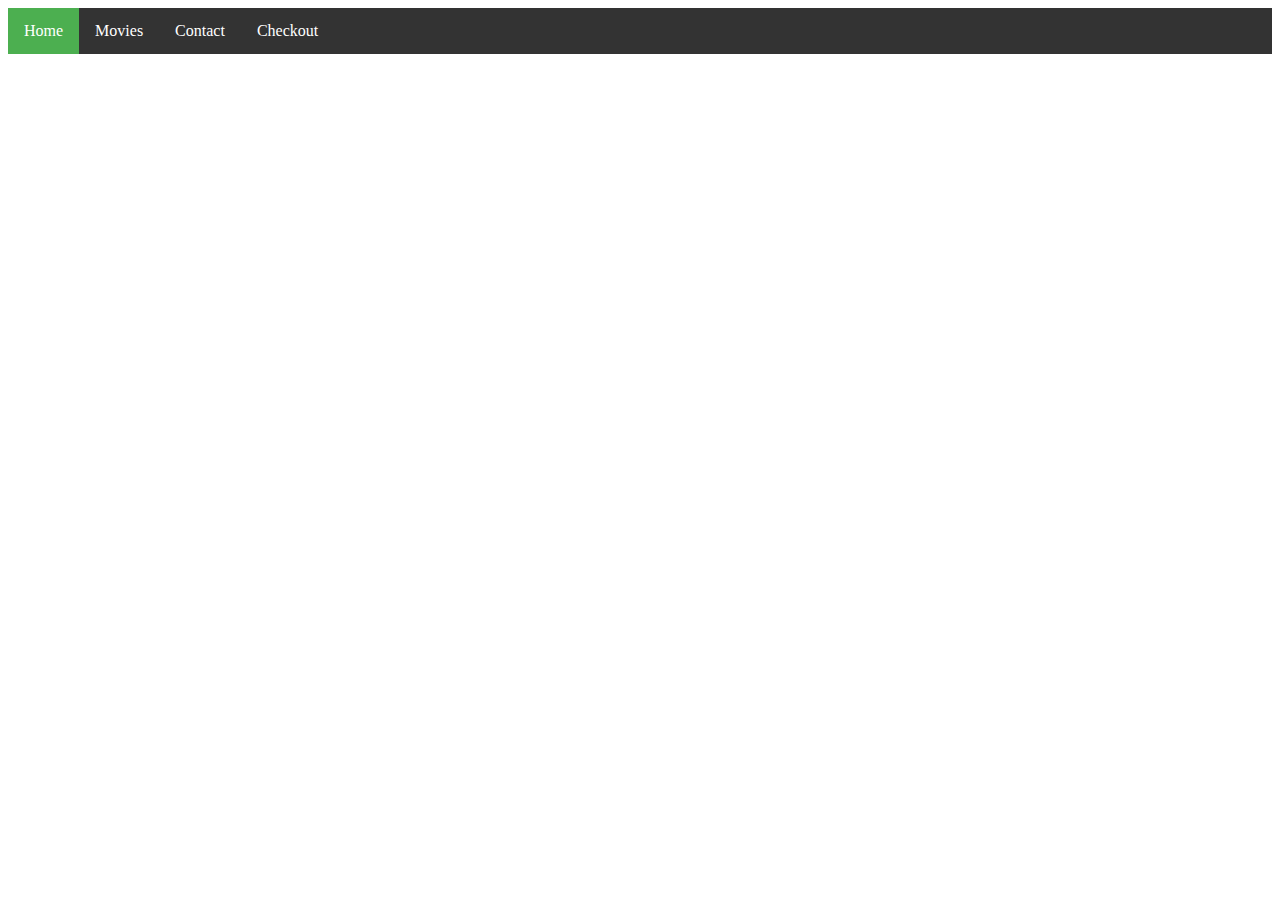
==== contact.html @ deed4fe2 "Merge pull request #1 from ruchi8593/index-page" ====
<!DOCTYPE html>
<html>
<head>
    <link rel="stylesheet" href="css/main.css">
</head>
<body>

  
<ul>
  <li><a class="active" href="index.html">Home</a></li>
  <li><a href="movies.php">Movies</a></li>
  <li><a href="contact.html">Contact</a></li>
  <li><a href="checkout.php">Checkout</a></li>
</ul>

</body>
</html>
---- css/main.css ----
ul {
    list-style-type: none;
    margin: 0;
    padding: 0;
    overflow: hidden;
    background-color: #333;
  }
  
  li {
    float: left;
  }
  
  li a {
    display: block;
    color: white;
    text-align: center;
    padding: 14px 16px;
    text-decoration: none;
  }
  
  li a:hover:not(.active) {
    background-color: #111;
  }
  
  .active {
    background-color: #4CAF50;
  }
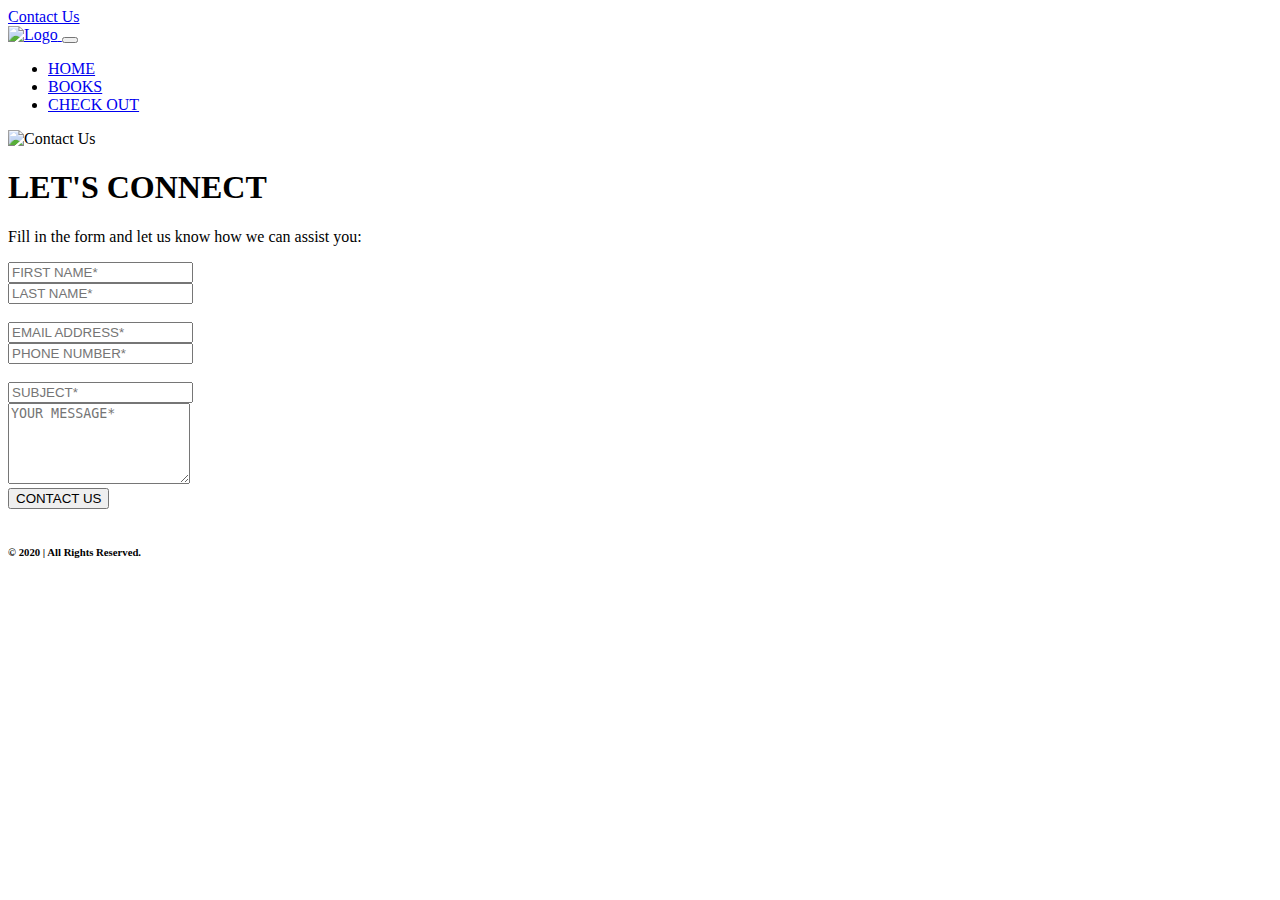
==== commit b63579a9: "updated books to get data from table" ====
--- a/contact.html
+++ b/contact.html
@@ -1,17 +1,124 @@
 <!DOCTYPE html>
-<html>
+<html lang="en">
 <head>
-    <link rel="stylesheet" href="css/main.css">
+<!-- Required meta tags -->
+<meta charset="utf-8">
+<meta name = "viewport" content = "width=device-width, initial-scale=1, shrink-to-fit=no">
+<meta name = "author" content = "Prachi Bansal" />
+<meta name = "keywords" content = "It services provider, WebTree, Web services Provider, It company">
+<meta name = "description" content = "WebTree is an IT company which pledges to provide the best IT services which will help you to expand your business and target your customers. ">
+<link rel="icon" href="images/main-logo.jpg" type="image/x-icon"> 
+<!-- Bootstrap CSS -->
+<link rel="stylesheet" href="bootstrap/css/bootstrap.min.css">
+<!-- FontAwesome CSS -->
+<link rel="stylesheet" href="fontawesome/css/fontawesome.min.css">
+<link rel="stylesheet" href="css/style.css">
+<title>Blue Bird Books</title>
 </head>
 <body>
+<div class="container-fluid px-0 bg-grey">
+<!-- Header -->
+  <header class="theme-bg-black" role="banner">
+    <div class="container py-3">
+      <div class="row top-header">
+        <div class="col-6 social-icons"> 
+          <a href="https://www.facebook.com/" target="_blank"><i class="fab fa-facebook-f mr-2" style="color: white;"></i></a>
+          <a href="https://mail.google.com/" target="_blank"><i class="fab fa-google mr-2" style="color: white;"></i></a>		 
+		      <a href="https://twitter.com/" target="_blank"><i class="fab fa-twitter mr-2" style="color: white;"></i></a>
+				   </div>
+        <div class="col-6"><a href="contact.html"><span class="float-right">Contact Us</span></a></div>
+      </div>
+    </div>
+  </header>
+<!-- Main Nav -->
+  <nav class="navbar navbar-expand-lg navbar-light bg-white" id="main_nav" role="navigation">
+    <div class="container"> 
+		<a class="navbar-brand" href="index.html">
+			<img src="images/main-logo.jpg" class="img-fluid" alt="Logo" />
+		</a>
+      <button class="navbar-toggler" type="button" data-toggle="collapse" data-target="#navbarSupportedContent" aria-controls="navbarSupportedContent" aria-expanded="false" aria-label="Toggle navigation"> 
+		  <span class="navbar-toggler-icon"></span> 
+	  </button>
+      <div class="collapse navbar-collapse" id="navbarSupportedContent">
+        <ul class="navbar-nav ml-auto">
+			<li class="nav-item active"> <a class="nav-link" href="index.html">HOME</a><div class="underline"></div> </li>
+            <li class="nav-item"> <a class="nav-link" href="books.php">BOOKS</a><div class="underline"></div> </li>
+            <li class="nav-item"> <a class="nav-link" href="checkout.php">CHECK OUT</a><div class="underline"></div> </li>
+		</ul>
+      </div>
+    </div>
+  </nav>
+  <!-- Main -->
+  <main role="main">
+    <div class="container-fluid">
+ <div class="row">
+    <div class="card bg-dark text-white align-items-center d-none d-md-block">
+    
+     
+   </div>
+   <div class="d-block d-md-none">
+     <img src="images/contact-us1.jpg" class="card-img" alt="Contact Us">
+   </div>
+ </div>
+</div>
+ <div class="container-fluid contact pt-3">
+     <div class="container">
+ <div class="row">
+   <div class="col-lg-12 col-md-12 col-sm-12">
+    <h1>LET'S CONNECT</h1>
+       <p>Fill in the form and let us know how we can assist you:</p>
+       <form action="contact.html" method="post">
+       <div class="row">
+       <div class="col">
+       <input type="text" class="form-control" name="fname" id="fname" placeholder="FIRST NAME*" required>
+       </div>
+       <div class="col">
+       <input type="text" class="form-control" name="lname" id="lname" placeholder="LAST NAME*" required>
+       </div>
+       </div><br>
+       <div class="row">
+       <div class="col">
+       <input type="email" class="form-control" name="email" id="email" placeholder="EMAIL ADDRESS*" required>
+       </div>
+       <div class="col">
+       <input type="text" class="form-control" name="phone" id="phone" placeholder="PHONE NUMBER*" required>
+       </div>
+       </div><br>
+       <input type="text" class="form-control" name="subject" id="subject" placeholder="SUBJECT*" required><br>
+       <textarea id="message" class="form-control" name="message" rows="5" placeholder="YOUR MESSAGE*"></textarea><br>
+       <button type="submit" id="submit" class="btn btn-dark-green" style="margin-bottom: 1%;">CONTACT US</button>
+       </form>         
+ </div>
+ </div>
+ </div>
+   
+ </div>
+ 
+</main>
+	  
+<!-- Footer -->	
+  <footer class="bg-dark text-white" role="contentinfo">
+    
+	
+	  <div class="container py-md-4 text-center">
+		  <div class="row">
+			  <div class="col-md-12 grey-font">
+          <a href="https://www.facebook.com/" target="_blank"><i class="fab fa-facebook-f mr-2" style="color: white;"></i></a>
+          <a href="https://mail.google.com/" target="_blank"><i class="fab fa-google mr-2" style="color: white;"></i></a>		 
+		      <a href="https://twitter.com/" target="_blank"><i class="fab fa-twitter mr-2" style="color: white;"></i></a>
+				  </div>
+			  <div class="col-md-12">
+		<h6>&copy; 2020 | All Rights Reserved.</h6>
+				  </div>
+			  </div>
+	  </div>
+  </footer>
+</div>
 
-  
-<ul>
-  <li><a class="active" href="index.html">Home</a></li>
-  <li><a href="movies.php">Movies</a></li>
-  <li><a href="contact.html">Contact</a></li>
-  <li><a href="checkout.php">Checkout</a></li>
-</ul>
-
+<!-- Optional JavaScript --> 
+<script src="js/jquery-3.4.1.slim.min.js"></script> 
+<script src="bootstrap/js/popper.min.js"></script> 
+<script src="bootstrap/js/bootstrap.min.js"></script> 
+<script src="https://kit.fontawesome.com/2b63d8a8a8.js" crossorigin="anonymous"></script>
 </body>
 </html>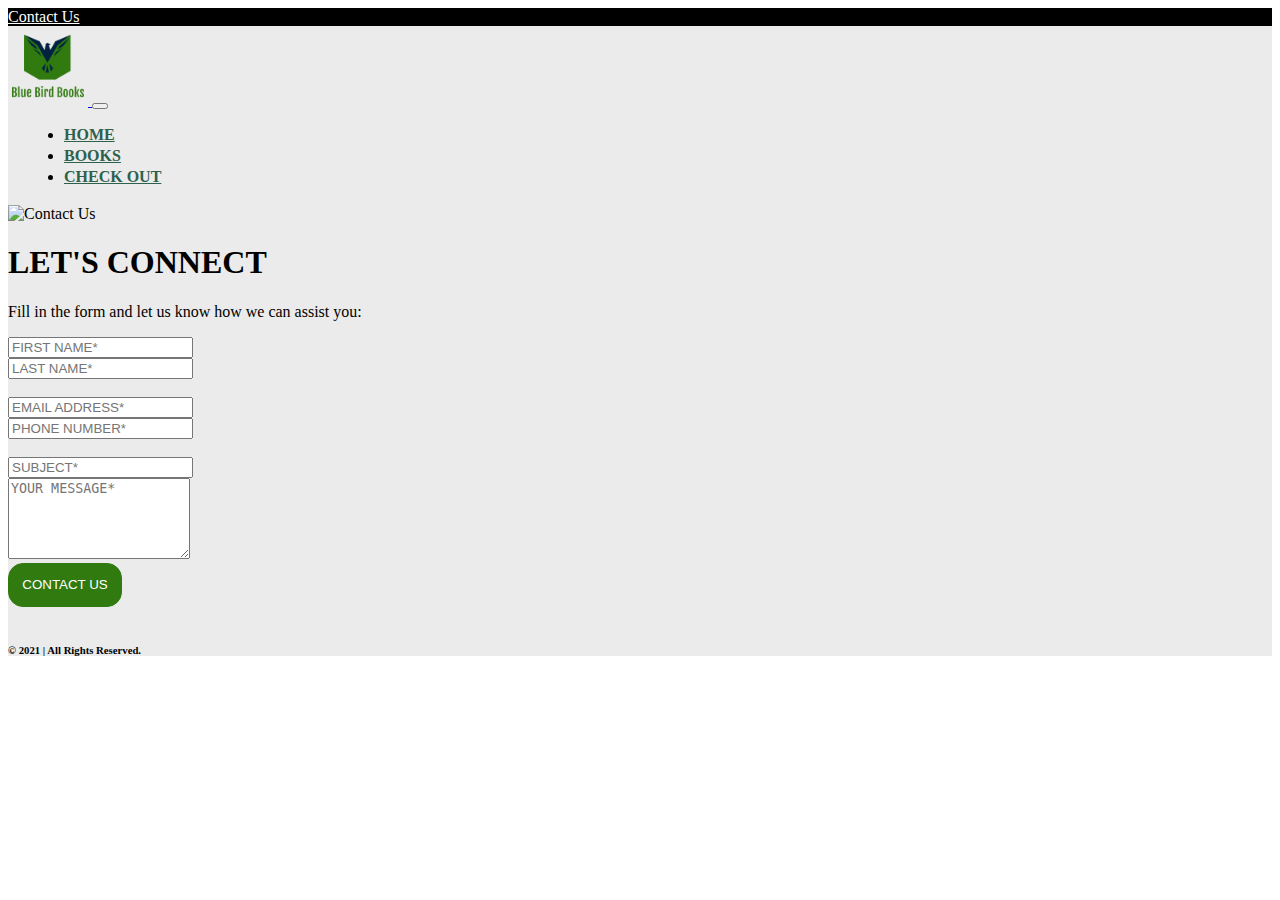
==== commit 3c4f0c26: "Merge pull request #7 from ruchi8593/checkout" ====
--- a/contact.html
+++ b/contact.html
@@ -34,7 +34,7 @@
   <nav class="navbar navbar-expand-lg navbar-light bg-white" id="main_nav" role="navigation">
     <div class="container"> 
 		<a class="navbar-brand" href="index.html">
-			<img src="images/main-logo.jpg" class="img-fluid" alt="Logo" />
+			<img src="images/logo.png" class="img-fluid" alt="Logo" width="80px" height="80px"/>
 		</a>
       <button class="navbar-toggler" type="button" data-toggle="collapse" data-target="#navbarSupportedContent" aria-controls="navbarSupportedContent" aria-expanded="false" aria-label="Toggle navigation"> 
 		  <span class="navbar-toggler-icon"></span> 
@@ -67,7 +67,7 @@
    <div class="col-lg-12 col-md-12 col-sm-12">
     <h1>LET'S CONNECT</h1>
        <p>Fill in the form and let us know how we can assist you:</p>
-       <form action="contact.html" method="post">
+       <form action="index.html" method="post">
        <div class="row">
        <div class="col">
        <input type="text" class="form-control" name="fname" id="fname" placeholder="FIRST NAME*" required>
@@ -108,16 +108,15 @@
 		      <a href="https://twitter.com/" target="_blank"><i class="fab fa-twitter mr-2" style="color: white;"></i></a>
 				  </div>
 			  <div class="col-md-12">
-		<h6>&copy; 2020 | All Rights Reserved.</h6>
+		<h6>&copy; 2021 | All Rights Reserved.</h6>
 				  </div>
 			  </div>
 	  </div>
   </footer>
-</div>
+
 
 <!-- Optional JavaScript --> 
-<script src="js/jquery-3.4.1.slim.min.js"></script> 
-<script src="bootstrap/js/popper.min.js"></script> 
+<script src="js/jquery-3.4.1.slim.min.js"></script>  
 <script src="bootstrap/js/bootstrap.min.js"></script> 
 <script src="https://kit.fontawesome.com/2b63d8a8a8.js" crossorigin="anonymous"></script>
 </body>
--- a/css/style.css
+++ b/css/style.css
@@ -0,0 +1,208 @@
+
+.theme-bg-black {
+	background: #000;
+	color: #fff;
+}
+.top-header a {
+	color: #fff;
+}
+#main_nav ul li {
+	margin: 0 1em;
+	font-weight: 700;
+}
+#main_nav ul li a{
+	color: #2E614D !important;
+}
+#navbarSupportedContent ul li .underline {
+	height: 3px;
+	background-color: transparent;
+	width: 0%;
+	transition: width 0.5s, background-color 0.5s;
+	margin: 0 auto;
+}
+#navbarSupportedContent ul li:hover .underline {
+	background-color: #D11165;
+	width: 100%;
+}
+#navbarSupportedContent ul li:active a {
+	transition: none;
+	color: rgba(209,17,101,0.76);
+} 
+
+#navbarSupportedContent ul li:active .underline {
+	transition: none;
+	background-color: rgba(209,17,101,0.76);
+}
+
+.bg-grey {
+	background-color: #EBEBEB;
+}
+.p-6 {
+    padding: 4rem!important;
+}
+.p-9 {
+    padding: 6rem!important;
+}
+.section-heading {
+	font-family: Montserrat, sans-serif;
+    font-size: 40px;
+    font-weight: 700;
+    letter-spacing: -1px;
+    line-height: 1.3em;
+}
+.hr-divider {
+	width: 25%;
+	border-top: 2px solid rgba(235, 235, 235, 1);
+}
+.fs-20 {
+	font-size: 1.5em;
+}
+.list-line-height li {
+	line-height: 2.5em;
+}
+.list-line-height li a {
+	text-decoration: none;
+	color: inherit;
+}
+.btn-dark-green {
+	background-color:#307a10;
+	color: #fff;
+	border: 1px solid #307a10;
+	border-radius: 15px;
+	padding: 1em;
+}
+.btn-book {
+	background-color:#307a10;
+	color: #fff;
+	border: 1px solid #307a10;
+	border-radius: 15px;
+	padding: 5%;
+	width: 100%;
+}
+.btn-home {
+	background-color:#307a10;
+	color: #fff;
+	border: 1px solid #307a10;
+	border-radius: 15px;
+	padding: 2%;
+	width: 50%;
+	font-weight: bold;
+	font-size: 15pt;
+	margin-top: 2%;
+	margin-left: 20%;
+}
+.btn-dark-green:hover {
+	color: #fff;
+}
+.contact-container {
+	padding: 5em;
+	background-color: #2E614D;
+	text-transform: uppercase;
+}
+.quick-links li {
+	margin: 1em;
+	padding: 1em 0;
+}
+.quick-links a {
+	color: #fff;
+	text-decoration: none;
+}
+.text-black {
+	color: #000;
+}
+.grey-font {
+	color: #CDCDCD;
+}
+.contact-btn {
+	border: 1px solid #fff;
+	padding: 1em;
+	font-weight: 600;
+}
+
+
+/* media query */
+@media only screen and (max-width: 767px) {
+	.section-heading {
+		font-family: Montserrat, sans-serif;
+		font-size: 25px;
+		font-weight: 100;
+		letter-spacing: -1px;
+		line-height: 1.3em;
+	}
+	.fs-20 {
+		font-size: 1em;
+	}
+	.p-9 {
+		padding: 1rem !important;
+	}
+}
+
+
+
+#pricing-heading{
+    
+    text-align: center;
+    color: #2E614D;
+    background-color: white;
+    border: none;
+    
+}
+
+.btn-mygreen{
+    color: white;
+    background-color: #2E614D;
+}
+.btn-mygreen:hover{
+    color: white;
+}
+
+
+/* Mobile Media Query */
+@media only screen and (max-width: 768px) {
+    table {
+        padding: 0;
+    }
+    table, thead, tbody, th, td, tr { 
+		display: block; 
+	}
+    thead tr { 
+		display: none;
+	}
+    td { 
+		border: none;
+		border-bottom: 1px solid #eee; 
+		position: relative;
+		padding-left: 50% !important; 
+	}
+    td:before { 
+		position: absolute;
+		top: 1em;
+		left: 1em;
+		width: 45%; 
+		white-space: nowrap;
+	}
+	td:nth-of-type(1):before { 
+        content: "Sr.No."; 
+        font-weight: bold;
+    }
+	td:nth-of-type(2):before { 
+        content: "Position"; 
+        font-weight: bold;
+    }
+	td:nth-of-type(3):before { 
+        content: "Experience";
+        font-weight: bold;
+    }
+	td:nth-of-type(4):before {
+        content: "Location";
+        font-weight: bold;
+    }
+	td:nth-of-type(5):before {
+        content: "No. of Positions";
+        font-weight: bold;
+    }
+    td:nth-of-type(6):before {
+        content: "Apply";
+        font-weight: bold;
+    }
+}